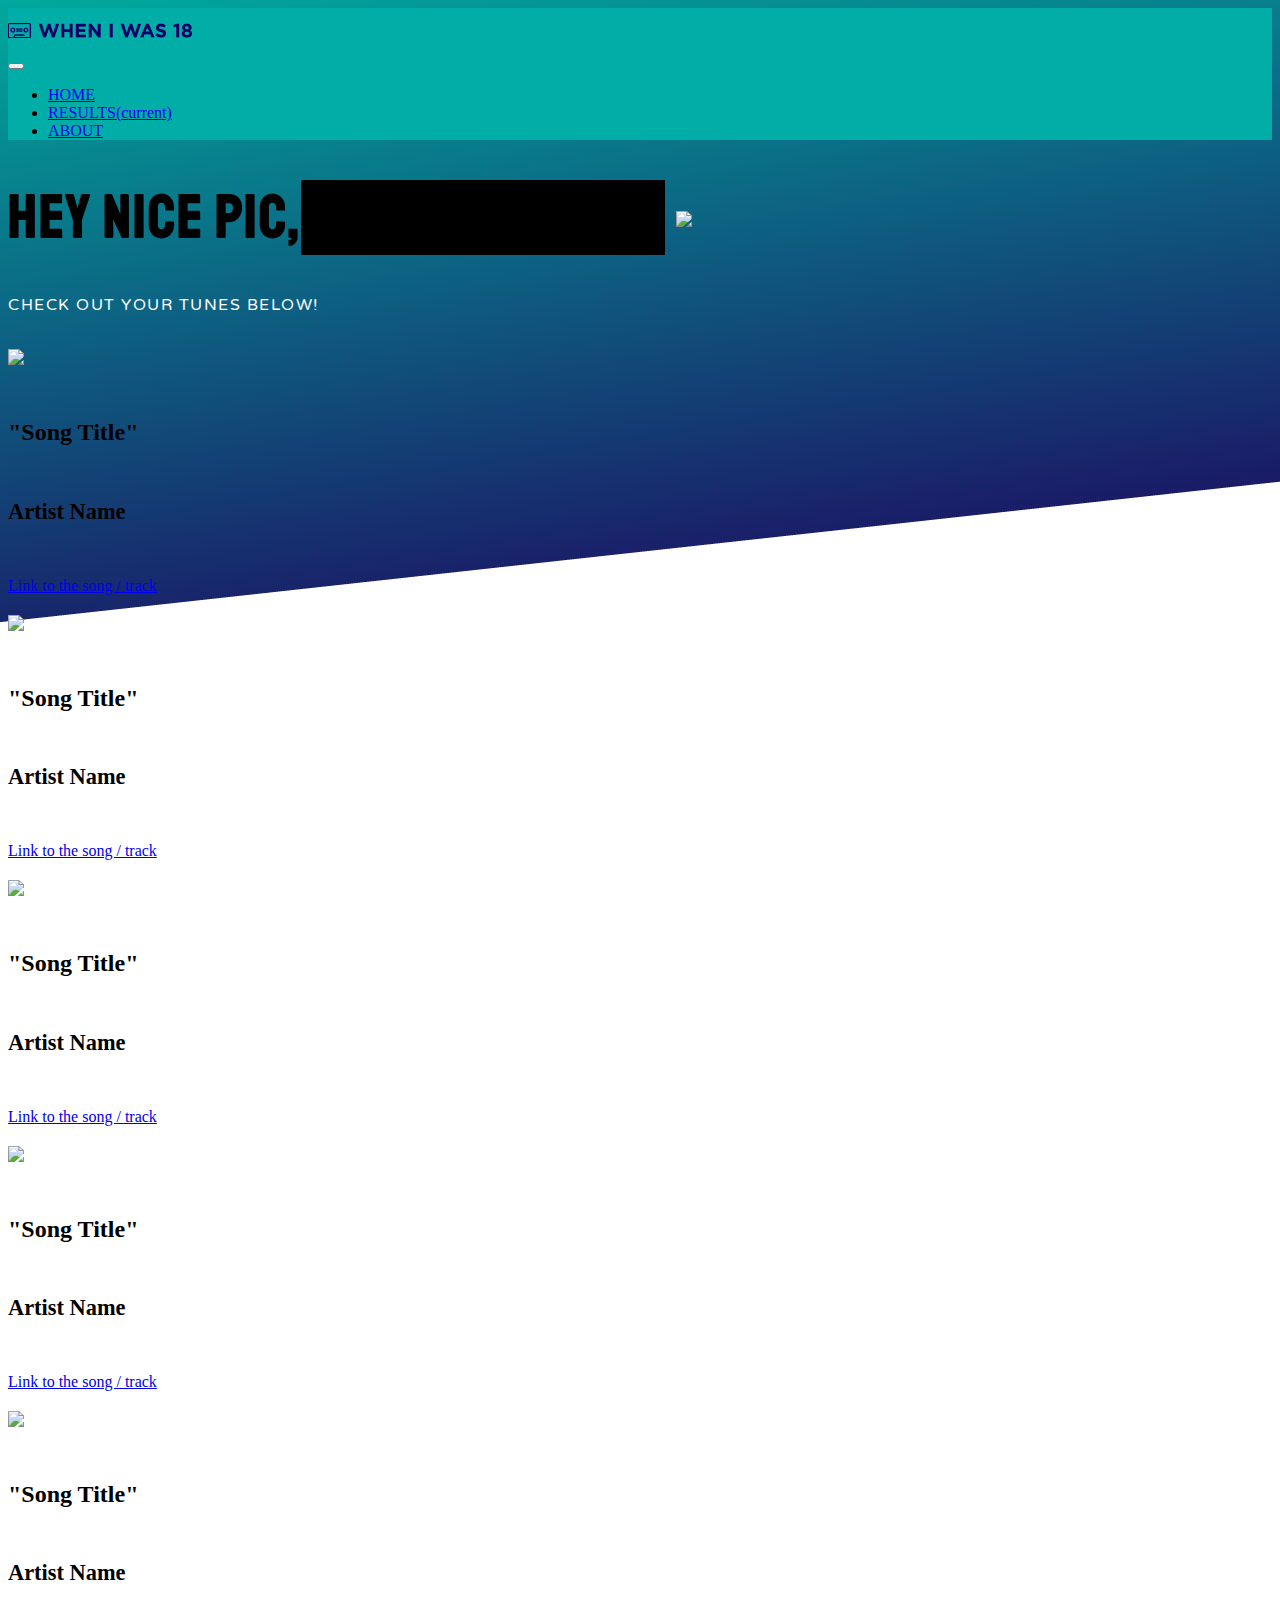
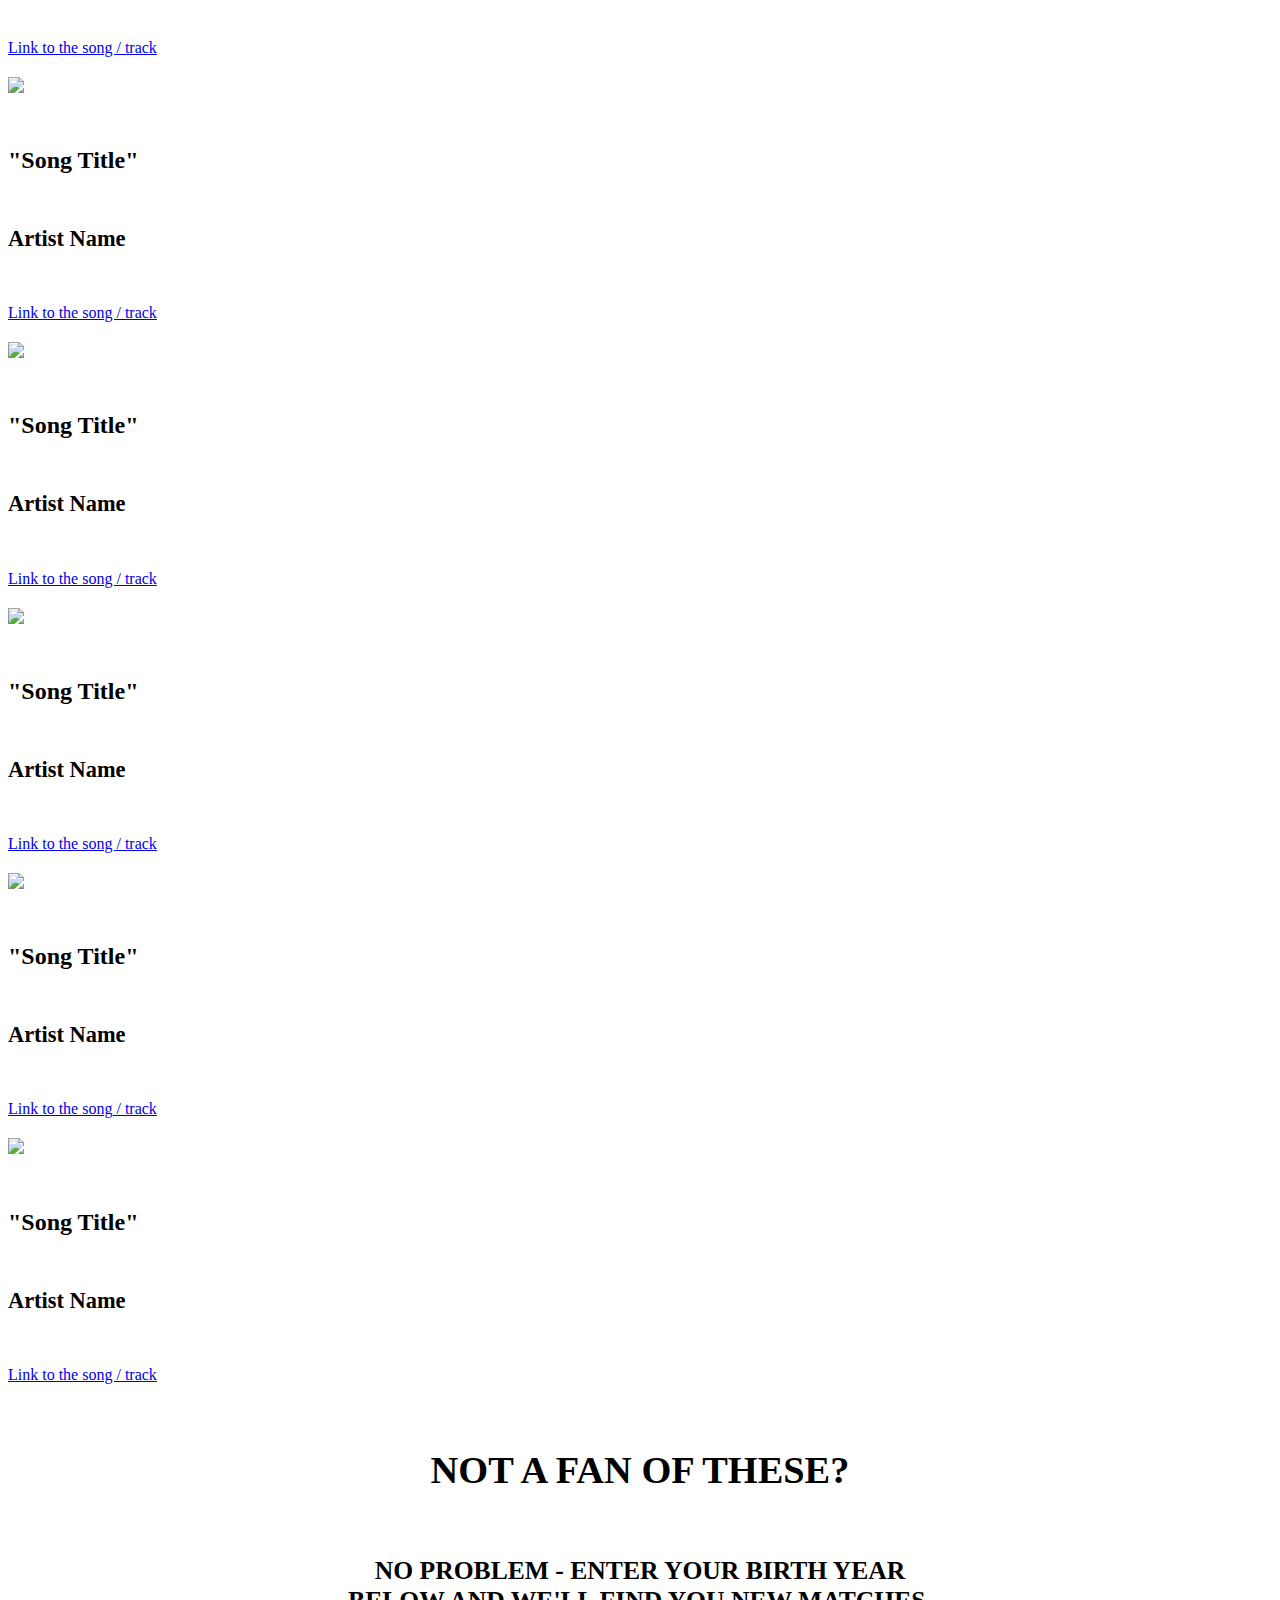
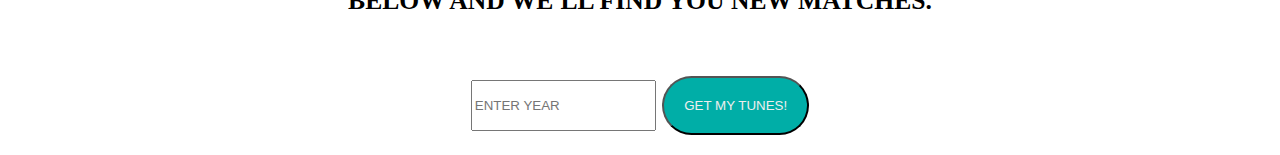
==== results.html @ 9a80c8a1 "Merge branch 'master' into Ajax" ====
<!DOCTYPE html>
<html lang="en">

<head>
    <meta charset="UTF-8">
    <meta name="viewport" content="width=device-width, initial-scale=1.0">
    <meta http-equiv="X-UA-Compatible" content="ie=edge">
    <!-- Bootstrap Link -->
    <link rel="stylesheet" href="https://stackpath.bootstrapcdn.com/bootstrap/4.2.1/css/bootstrap.min.css" integrity="sha384-GJzZqFGwb1QTTN6wy59ffF1BuGJpLSa9DkKMp0DgiMDm4iYMj70gZWKYbI706tWS"
        crossorigin="anonymous">
    <script src="https://www.gstatic.com/firebasejs/5.8.2/firebase.js"></script>
    <link rel="stylesheet" href="assets/css/style.css">
    <!-- Google Fonts Link -->
    <link href="https://fonts.googleapis.com/css?family=Staatliches|Varela+Round" rel="stylesheet">
    <title>Results Page</title>
</head>

<body>
    <!-- Start of nav bar class and Divs -->
    <nav class="navbar navbar-expand-lg sticky-top navbar-dark" id="navBar">
        <div class="col-xl-10 col-lg-9 col-md-10 col-sm-9 col-8">
            <!-- Title and our page image-icon. Inside the sticky navbar but not a link. -->
            <span class="navbar-brand mb-0 h1 col-9"><Span class="page-icon mr-2"><img src="assets/images/logo.png"
                        width="auto" height="15" alt="" id="logoImg"></Span></span>
        </div>

        <div class="col-xl-2 col-lg-3 col-md-2 col-sm-3 col-4">
            <button class="navbar-toggler" type="button" data-toggle="collapse" data-target="#navbarTogglerDemo02"
                aria-controls="navbarTogglerDemo02" aria-expanded="false" aria-label="Toggle navigation">
                <span class="navbar-toggler-icon"></span>
            </button>

            <div class="collapse navbar-collapse" id="navbarTogglerDemo02">
                <ul class="navbar-nav mr-auto mt-2 mt-lg-0">
                    <li class="nav-item">
                        <a class="nav-link" href="index.html">HOME</a>
                    </li>
                    <li class="nav-item active">
                        <a class="nav-link" href="results.html">RESULTS<span class="sr-only">(current)</span></a>
                    </li>
                    <li class="nav-item">
                        <a class="nav-link" href="#">ABOUT</a>
                    </li>
                </ul>
            </div>
        </div>
    </nav>


    <!-- Jumbotron displaying the users name and the image they uploaded. -->
    <div class="container">
        <div class="row">
            <div class="col">

                <div class="jumbotron bg-transparent">
                    <h1 class="display-4 font-weight-normal text-white">HEY NICE PIC,<span id="userName">__________.</span>
                        <span class="user-picture ml-5"><img src="https://via.placeholder.com/150"></span></h1>
                    <p class="lead text-white font-weight-bold">CHECK OUT YOUR TUNES BELOW!</p>

                </div>

            </div>
        </div>
    </div>


    <br />

    <!-- Start of container that will hold the results and related values. -->
    <div class="container">
        <div class="row user-results text-center">
            <!-- Append the results here? -->
            <div class="col-xl-3 col-lg-3 col-md-4 col-sm-6 col-12">
                <div class="card">
                    <div class="card-body">
                        <img src="https://via.placeholder.com/200">
                        <h5 class="card-title">"Song Title"</h5>
                        <h6 class="card-subtitle mb-2">Artist Name</h6>
                        <div class="card-text">
                            <a href="#" class="card-link">Link to the song / track</a>
                        </div>
                    </div>
                </div>
            </div>

            <div class="col-xl-3 col-lg-3 col-md-4 col-sm-6 col-12">
                <div class="card">
                    <div class="card-body">
                        <img src="https://via.placeholder.com/200">
                        <h5 class="card-title">"Song Title"</h5>
                        <h6 class="card-subtitle mb-2">Artist Name</h6>
                        <div class="card-text">
                            <a href="#" class="card-link">Link to the song / track</a>
                        </div>
                    </div>
                </div>
            </div>

            <div class="col-xl-3 col-lg-3 col-md-4 col-sm-6 col-12">
                <div class="card">
                    <div class="card-body">
                        <img src="https://via.placeholder.com/200">
                        <h5 class="card-title">"Song Title"</h5>
                        <h6 class="card-subtitle mb-2">Artist Name</h6>
                        <div class="card-text">
                            <a href="#" class="card-link">Link to the song / track</a>
                        </div>
                    </div>
                </div>
            </div>

            <div class="col-xl-3 col-lg-3 col-md-4 col-sm-6 col-12">
                <div class="card">
                    <div class="card-body">
                        <img src="https://via.placeholder.com/200">
                        <h5 class="card-title">"Song Title"</h5>
                        <h6 class="card-subtitle mb-2">Artist Name</h6>
                        <div class="card-text">
                            <a href="#" class="card-link">Link to the song / track</a>
                        </div>
                    </div>
                </div>
            </div>

            <div class="col-xl-3 col-lg-3 col-md-4 col-sm-6 col-12">
                <div class="card">
                    <div class="card-body">
                        <img src="https://via.placeholder.com/200">
                        <h5 class="card-title">"Song Title"</h5>
                        <h6 class="card-subtitle mb-2">Artist Name</h6>
                        <div class="card-text">
                            <a href="#" class="card-link">Link to the song / track</a>
                        </div>
                    </div>
                </div>
            </div>

            <div class="col-xl-3 col-lg-3 col-md-4 col-sm-6 col-12">
                <div class="card">
                    <div class="card-body">
                        <img src="https://via.placeholder.com/200">
                        <h5 class="card-title">"Song Title"</h5>
                        <h6 class="card-subtitle mb-2">Artist Name</h6>
                        <div class="card-text">
                            <a href="#" class="card-link">Link to the song / track</a>
                        </div>
                    </div>
                </div>
            </div>

            <div class="col-xl-3 col-lg-3 col-md-4 col-sm-6 col-12">
                <div class="card">
                    <div class="card-body">
                        <img src="https://via.placeholder.com/200">
                        <h5 class="card-title">"Song Title"</h5>
                        <h6 class="card-subtitle mb-2">Artist Name</h6>
                        <div class="card-text">
                            <a href="#" class="card-link">Link to the song / track</a>
                        </div>
                    </div>
                </div>
            </div>

            <div class="col-xl-3 col-lg-3 col-md-4 col-sm-6 col-12">
                <div class="card">
                    <div class="card-body">
                        <img src="https://via.placeholder.com/200">
                        <h5 class="card-title">"Song Title"</h5>
                        <h6 class="card-subtitle mb-2">Artist Name</h6>
                        <div class="card-text">
                            <a href="#" class="card-link">Link to the song / track</a>
                        </div>
                    </div>
                </div>
            </div>

            <div class="col-xl-3 col-lg-3 col-md-4 col-sm-6 col-12">
                <div class="card">
                    <div class="card-body">
                        <img src="https://via.placeholder.com/200">
                        <h5 class="card-title">"Song Title"</h5>
                        <h6 class="card-subtitle mb-2">Artist Name</h6>
                        <div class="card-text">
                            <a href="#" class="card-link">Link to the song / track</a>
                        </div>
                    </div>
                </div>
            </div>

            <div class="col-xl-3 col-lg-3 col-md-4 col-sm-6 col-12">
                <div class="card">
                    <div class="card-body">
                        <img src="https://via.placeholder.com/200">
                        <h5 class="card-title">"Song Title"</h5>
                        <h6 class="card-subtitle mb-2">Artist Name</h6>
                        <div class="card-text">
                            <a href="#" class="card-link">Link to the song / track</a>
                        </div>
                    </div>
                </div>
            </div>

            <!-- Div class that contains the card/box for more options for the user. -->
            <div class="col-xl-6 col-lg-6 col-md-8 col-sm-12 col-12 more-options">
                <div class="card">
                    <div class="card-body">
                        <h5 class="card-title">NOT A FAN OF THESE?</h5>
                        <h6 class="card-subtitle mb-2 text-muted">NO PROBLEM - ENTER YOUR BIRTH YEAR<br />BELOW AND
                            WE'LL FIND YOU NEW MATCHES.</h6>

                        <div class="form-inline get-more-results">
                            <input class="form-control mr-3 user-new-year" type="number" placeholder="ENTER YEAR">
                            <button type="submit" class="btn get-music text-white">GET MY TUNES!</button>
                        </div>

                        <!-- Decade buttons -->
                        <!-- <div class="decade-switch mt-4">
                            <button type="button" class="btn btn-dark mr-4 add-decade">NEXT DECADE, DUDE.</button>
                            <button type="button" class="btn btn-dark ml-4 subtract-decade">BACK A DECADE!</button>
                        </div> -->

                    </div>
                </div>
            </div>
            <!-- End of container-->
        </div>
    </div>

    <!-- Javascript References -->
    <script src="https://cdnjs.cloudflare.com/ajax/libs/jquery/3.2.1/jquery.min.js"></script>
    <script src="https://stackpath.bootstrapcdn.com/bootstrap/4.2.1/js/bootstrap.min.js" integrity="sha384-B0UglyR+jN6CkvvICOB2joaf5I4l3gm9GU6Hc1og6Ls7i6U/mkkaduKaBhlAXv9k"
        crossorigin="anonymous"></script>
    <script src="assets/script/script.js"></script>

</body>

</html>
---- assets/css/style.css ----
/* Universal stylings */
body {
    background-image: url("../images/background_header.jpg");
    background-repeat: no-repeat;
    background-size: auto;
}

img {
    margin-bottom: 10px;
}

/* Styling the nav elements and links */

#navBar {
    background-color: #00aea7;
    padding-top: 15px;
}

a.nav-item {
    color: #eeeeee;
    margin-right: 15px;
    font-family: 'Varela Round', sans-serif;
    font-size: 14px;
}

.active {
    text-decoration: underline;
}

/* Styling for welcome Text */

h1 {
    font-family: 'Staatliches', cursive;
    font-size: 60px;
    letter-spacing: 2px;
}
#heyThere {
    background-color: #000000;
    padding: 10px;
    line-height: 1.5;
}

p {
    font-family: 'Varela Round', sans-serif;
    font-size: 16px;
    letter-spacing: 1.5px;
    color: #ffffff;
}
#heavyText {
    font-size: 16px;
    background: #000000;
    padding: 10px;
    line-height: 2;
}

#userName {
    background-color: #000000;
}

/* Styling the cards that will contain the users results */
.card {
    margin-bottom: 20px;
}

.card-title {
    font-size: 150%;
}

.card-subtitle {
    font-size: 140%;
}

.text-muted {
    font-size: 100%;
}
/* Styling for the buttons */
button.get-music {
    background-color: #00aea7;
    color: #eeeeee;
    border-radius: 45px;
    padding: 20px;
}

input.get-music {
    border-radius: 45px;
    padding: 20px;
    background-color: #eeeeee;
    color: #00aea7;
    width: 15%;
}

button.add-decade, .subtract-decade {
    border-radius: 45px;
    padding: 10px;
}

input.user-new-year {
    height: 45px;
}

.container-fluid {
    margin-left: 75px;
    margin-right: 75px;
}

.more-options {
    font-size: 160%;
    font-weight: 650;
    text-align: center;
}

.user-or {
    font-family: 'Varela Round', 'sans-serif';
    color: #ffffff;
    background-color: #000000;
}

/* Media query to display age input field and submit button when the screen is small. */

@media (max-width: 1212px) {
    .user-new-year {
        width: auto;
        margin-bottom: 15px;
    }

    .get-more-results {
        align-content: center;
        justify-content: center;
  }
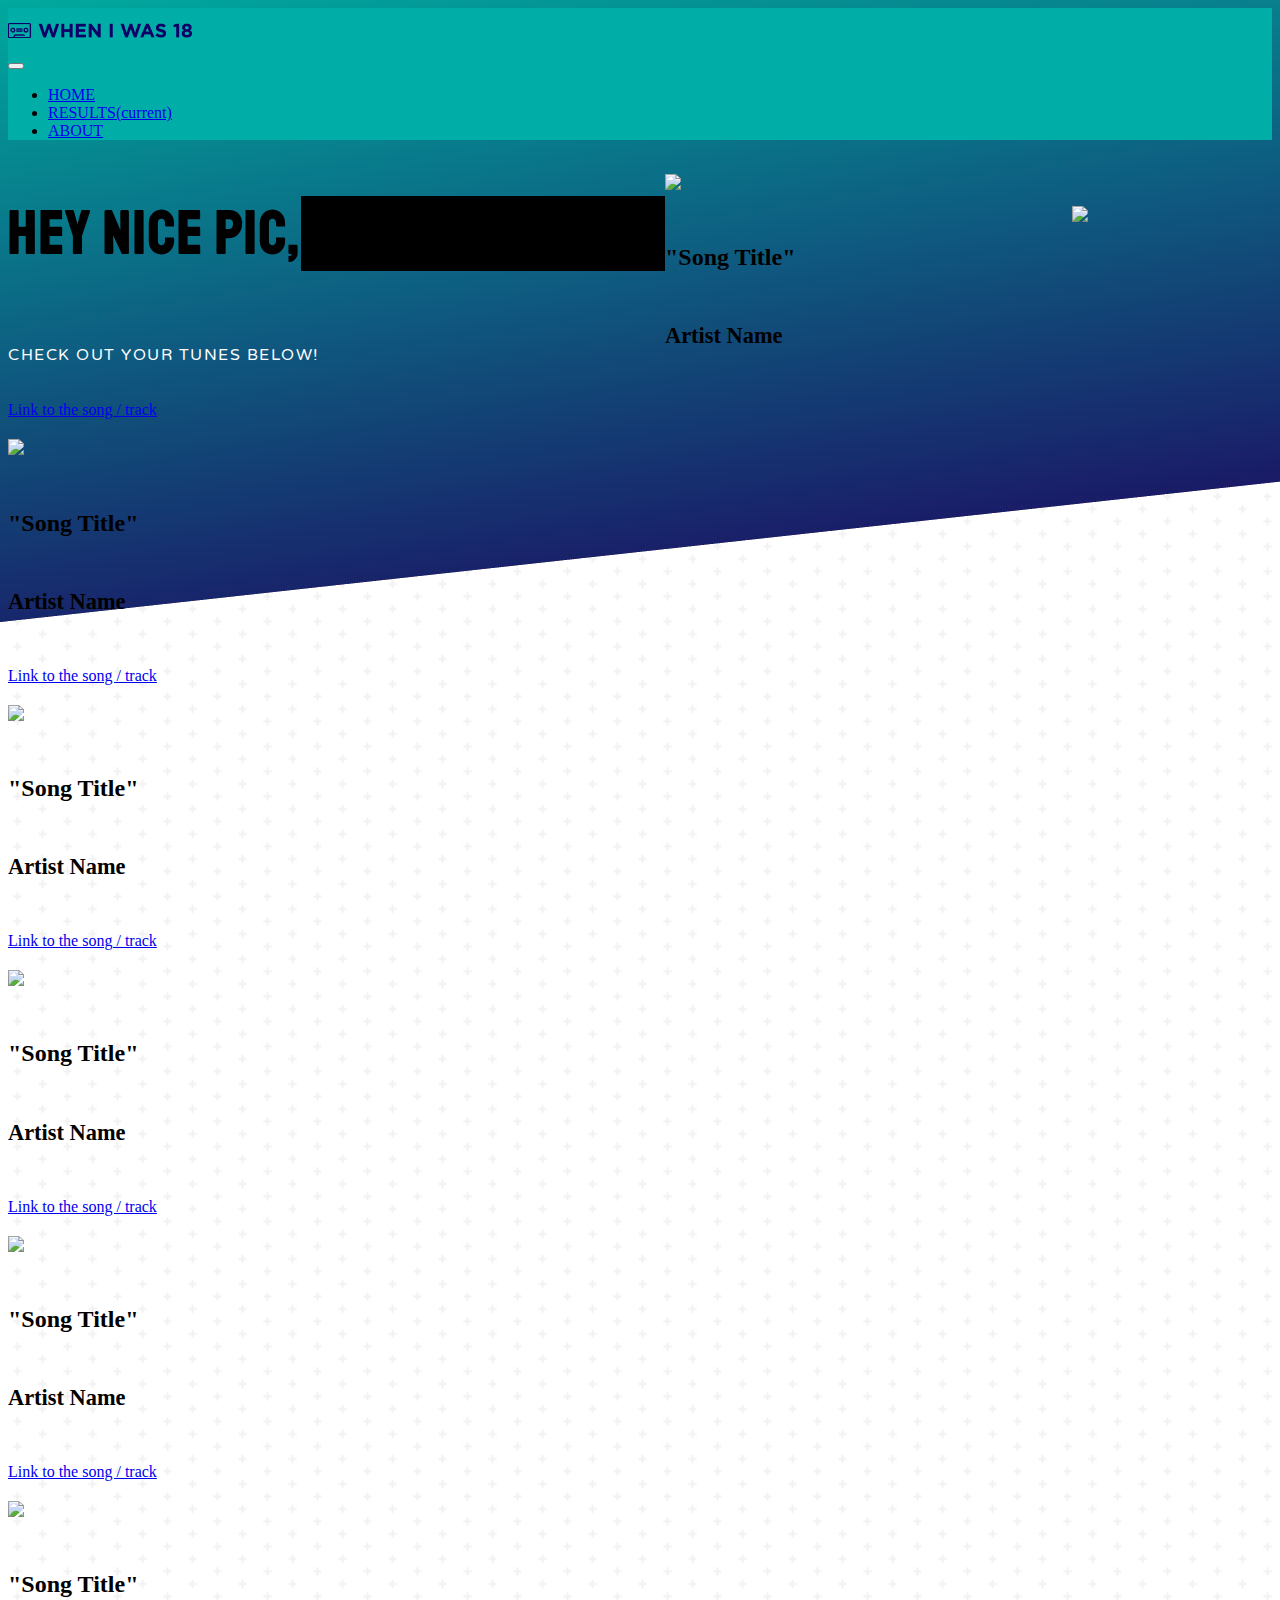
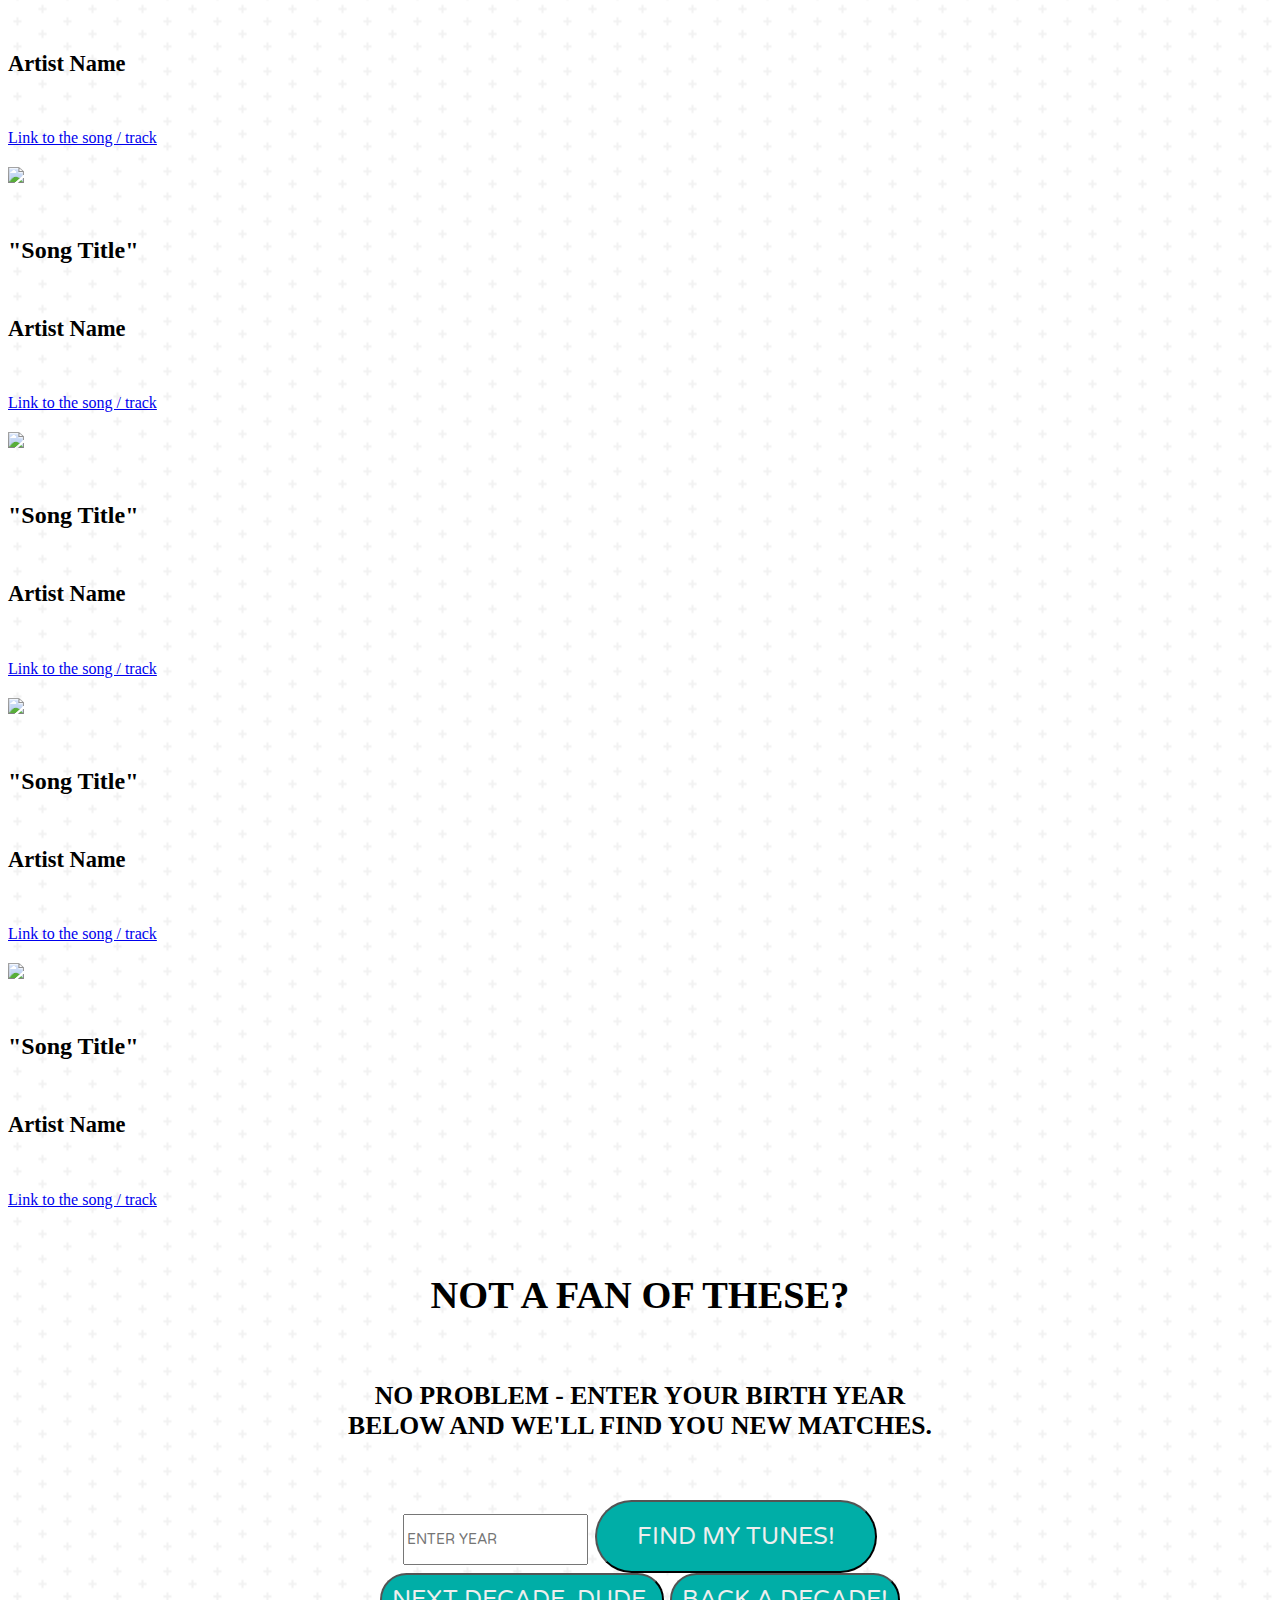
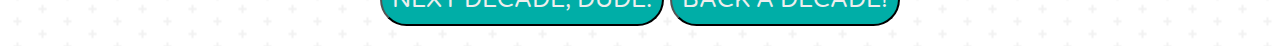
==== commit 8a83d6ce: "visual and animate css" ====
--- a/results.html
+++ b/results.html
@@ -12,7 +12,9 @@
     <link rel="stylesheet" href="assets/css/style.css">
     <!-- Google Fonts Link -->
     <link href="https://fonts.googleapis.com/css?family=Staatliches|Varela+Round" rel="stylesheet">
-    <title>Results Page</title>
+    <!-- Animate CSS -->
+    <link rel="stylesheet" href="https://cdnjs.cloudflare.com/ajax/libs/animate.css/3.7.0/animate.min.css">
+    <title>When I Was 18</title>
 </head>
 
 <body>
@@ -53,10 +55,12 @@
             <div class="col">
 
                 <div class="jumbotron bg-transparent">
-                    <h1 class="display-4 font-weight-normal text-white">HEY NICE PIC,<span id="userName">__________.</span>
-                        <span class="user-picture ml-5"><img src="https://via.placeholder.com/150"></span></h1>
+                    <h1 class="display-4 font-weight-normal text-white animated infinite pulse delay-1s">HEY NICE PIC,<span id="userName">__________.</span></h1>
+                    <br>
                     <p class="lead text-white font-weight-bold">CHECK OUT YOUR TUNES BELOW!</p>
-
+                </div>
+                <div class="user-picture ml-5">
+                    <img src="https://via.placeholder.com/150">
                 </div>
 
             </div>
@@ -210,14 +214,13 @@
 
                         <div class="form-inline get-more-results">
                             <input class="form-control mr-3 user-new-year" type="number" placeholder="ENTER YEAR">
-                            <button type="submit" class="btn get-music text-white">GET MY TUNES!</button>
-                        </div>
-
-                        <!-- Decade buttons -->
-                        <!-- <div class="decade-switch mt-4">
+                            <button type="submit" class="btn get-music text-white">FIND MY TUNES!</button>
+                        </div>
+
+                        <div class="decade-switch mt-4">
                             <button type="button" class="btn btn-dark mr-4 add-decade">NEXT DECADE, DUDE.</button>
                             <button type="button" class="btn btn-dark ml-4 subtract-decade">BACK A DECADE!</button>
-                        </div> -->
+                        </div>
 
                     </div>
                 </div>
@@ -230,7 +233,10 @@
     <script src="https://cdnjs.cloudflare.com/ajax/libs/jquery/3.2.1/jquery.min.js"></script>
     <script src="https://stackpath.bootstrapcdn.com/bootstrap/4.2.1/js/bootstrap.min.js" integrity="sha384-B0UglyR+jN6CkvvICOB2joaf5I4l3gm9GU6Hc1og6Ls7i6U/mkkaduKaBhlAXv9k"
         crossorigin="anonymous"></script>
+    <script src="https://unpkg.com/micromodal/dist/micromodal.min.js"></script>
+    <!-- Script File -->
     <script src="assets/script/script.js"></script>
+    
 
 </body>
 
--- a/assets/css/style.css
+++ b/assets/css/style.css
@@ -1,7 +1,8 @@
 /* Universal stylings */
 body {
-    background-image: url("../images/background_header.jpg");
-    background-repeat: no-repeat;
+    background-image: url("../images/background_02.png"), url("../images/positive.png");
+    background-repeat: no-repeat, repeat;
+    background-position: top left, bottom right;
     background-size: auto;
 }
 
@@ -74,17 +75,32 @@
     font-size: 100%;
 }
 /* Styling for the buttons */
-button.get-music {
+.btn {
     background-color: #00aea7;
+    font-family: 'Varela Round', sans-serif;
     color: #eeeeee;
     border-radius: 45px;
     padding: 20px;
+    padding-left: 40px;
+    padding-right:  40px;
+    font-size: 24px;
+}
+.btn:hover {
+    box-shadow: 0 12px 16px 0 rgba(0,0,0,0.24), 0 17px 50px 0 rgba(0,0,0,0.19);
+    background-color: #172c6d;
+}
+
+input {
+    
+    font-family: 'Varela Round', sans-serif;
+    font-size: 14px;
 }
 
 input.get-music {
     border-radius: 45px;
     padding: 20px;
     background-color: #eeeeee;
+    font-family: 'Varela Round', sans-serif;
     color: #00aea7;
     width: 15%;
 }
@@ -96,11 +112,19 @@
 
 input.user-new-year {
     height: 45px;
+    font-family: 'Varela Round', sans-serif;
 }
 
 .container-fluid {
     margin-left: 75px;
     margin-right: 75px;
+}
+.micro-modal {
+    font-family: 'Varela Round', sans-serif;
+
+}
+#modalBackground {
+    background-color: #ffffff;
 }
 
 .more-options {
@@ -113,17 +137,34 @@
     font-family: 'Varela Round', 'sans-serif';
     color: #ffffff;
     background-color: #000000;
+    padding: 10px;
+    font-size: 20px;
 }
+.user-picture {
+    width: 200px;
+    height: auto;
+    float: right;
+    margin-top: 50px;
+}
+.jumbotron {
+    float: left;
+}
+#warningText {
+    color: #000000;
+    font-family: 'Varela Round', 'sans-serif';
+}
+
 
 /* Media query to display age input field and submit button when the screen is small. */
 
 @media (max-width: 1212px) {
-    .user-new-year {
-        width: auto;
-        margin-bottom: 15px;
-    }
+.user-new-year {
+    width: auto;
+    margin-bottom: 15px;
+}
 
-    .get-more-results {
-        align-content: center;
-        justify-content: center;
-  }+.get-more-results {
+    align-content: center;
+    justify-content: center;
+}
+}
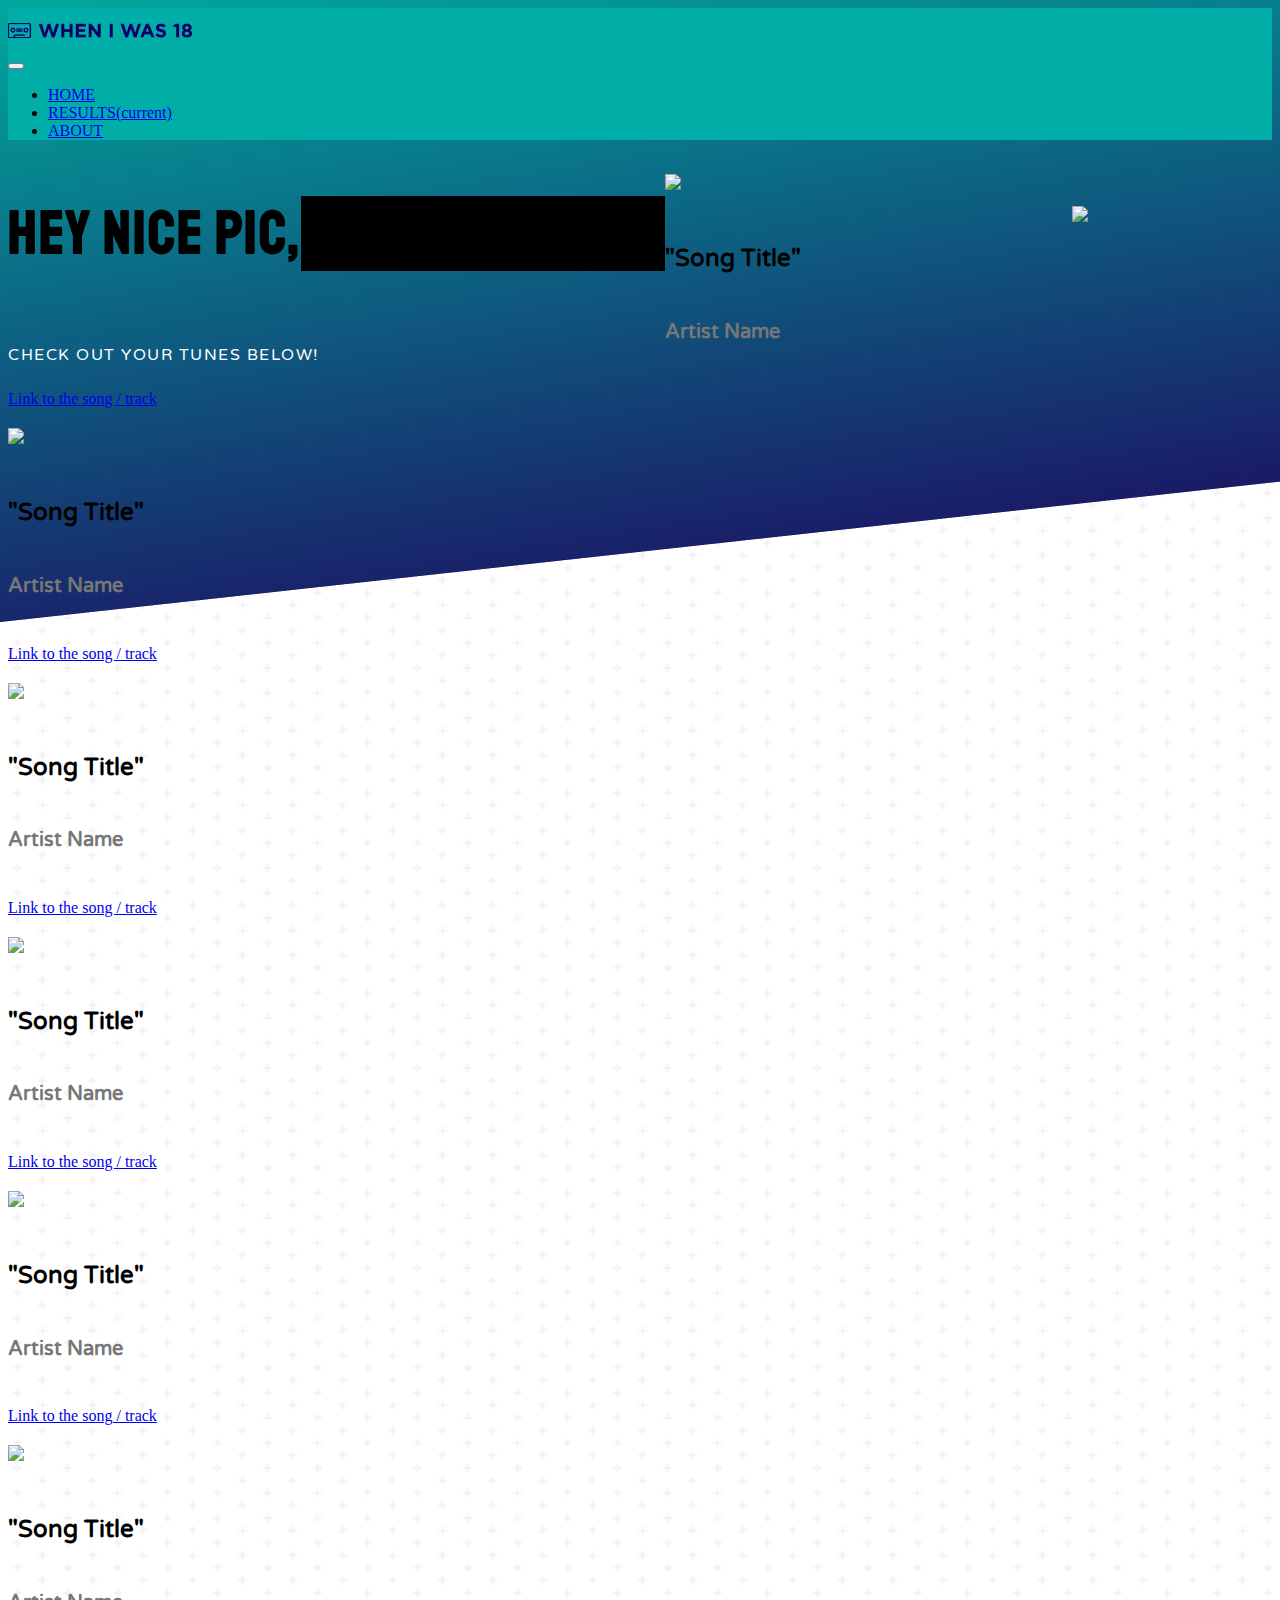
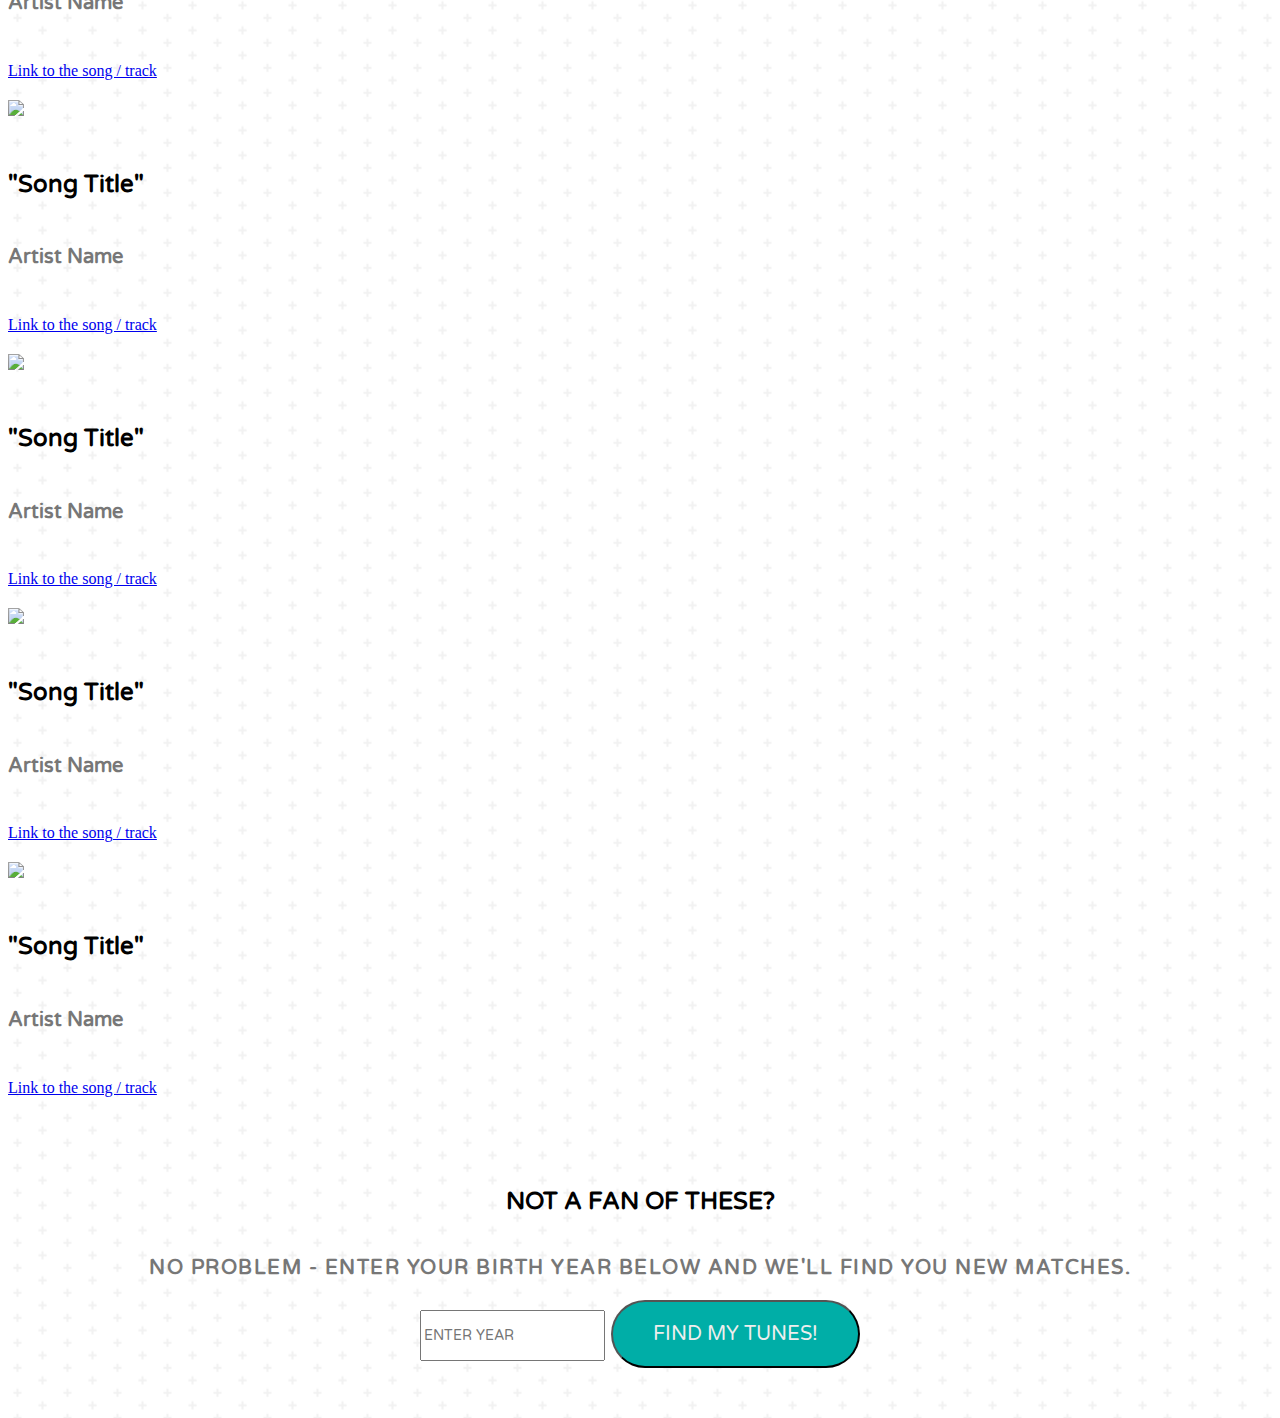
==== commit 3fd5d080: "Merge pull request #28 from sindygeb/css-animate" ====
--- a/results.html
+++ b/results.html
@@ -208,19 +208,23 @@
             <div class="col-xl-6 col-lg-6 col-md-8 col-sm-12 col-12 more-options">
                 <div class="card">
                     <div class="card-body">
+                        <br>
                         <h5 class="card-title">NOT A FAN OF THESE?</h5>
-                        <h6 class="card-subtitle mb-2 text-muted">NO PROBLEM - ENTER YOUR BIRTH YEAR<br />BELOW AND
+                        <p class="tryAgain">NO PROBLEM - ENTER YOUR BIRTH YEAR BELOW AND
                             WE'LL FIND YOU NEW MATCHES.</h6>
 
+                        <br>
                         <div class="form-inline get-more-results">
                             <input class="form-control mr-3 user-new-year" type="number" placeholder="ENTER YEAR">
-                            <button type="submit" class="btn get-music text-white">FIND MY TUNES!</button>
-                        </div>
-
-                        <div class="decade-switch mt-4">
+                            <button id="tunesBtn2" type="submit" class="btn get-music text-white">FIND MY TUNES!</button>
+                        </div>
+
+                        <!-- Decade Buttons -->
+                        <!---<div class="decade-switch mt-4">
                             <button type="button" class="btn btn-dark mr-4 add-decade">NEXT DECADE, DUDE.</button>
                             <button type="button" class="btn btn-dark ml-4 subtract-decade">BACK A DECADE!</button>
-                        </div>
+                        </div> -->
+                        <br>
 
                     </div>
                 </div>
--- a/assets/css/style.css
+++ b/assets/css/style.css
@@ -64,18 +64,27 @@
 }
 
 .card-title {
-    font-size: 150%;
+    font-size: 24px;
+    font-family: 'Varela Round', sans-serif;
+    font-weight: 600;
 }
 
 .card-subtitle {
-    font-size: 140%;
+    font-size: 20px;
+    font-family: 'Varela Round', sans-serif;
+    color: #777777;
+}
+.tryAgain {
+    font-size: 20px;
+    font-family: 'Varela Round', sans-serif;
+    color: #777777;
 }
 
 .text-muted {
     font-size: 100%;
 }
 /* Styling for the buttons */
-.btn {
+#tunesBtn {
     background-color: #00aea7;
     font-family: 'Varela Round', sans-serif;
     color: #eeeeee;
@@ -85,10 +94,25 @@
     padding-right:  40px;
     font-size: 24px;
 }
-.btn:hover {
+#tunesBtn:hover {
     box-shadow: 0 12px 16px 0 rgba(0,0,0,0.24), 0 17px 50px 0 rgba(0,0,0,0.19);
     background-color: #172c6d;
 }
+#tunesBtn2 {
+    background-color: #00aea7;
+    font-family: 'Varela Round', sans-serif;
+    color: #eeeeee;
+    border-radius: 45px;
+    padding: 20px;
+    padding-left: 40px;
+    padding-right:  40px;
+    font-size: 20px;
+}
+#tunesBtn2:hover {
+    box-shadow: 0 12px 16px 0 rgba(0,0,0,0.24), 0 17px 50px 0 rgba(0,0,0,0.19);
+    background-color: #172c6d;
+}
+
 
 input {
     
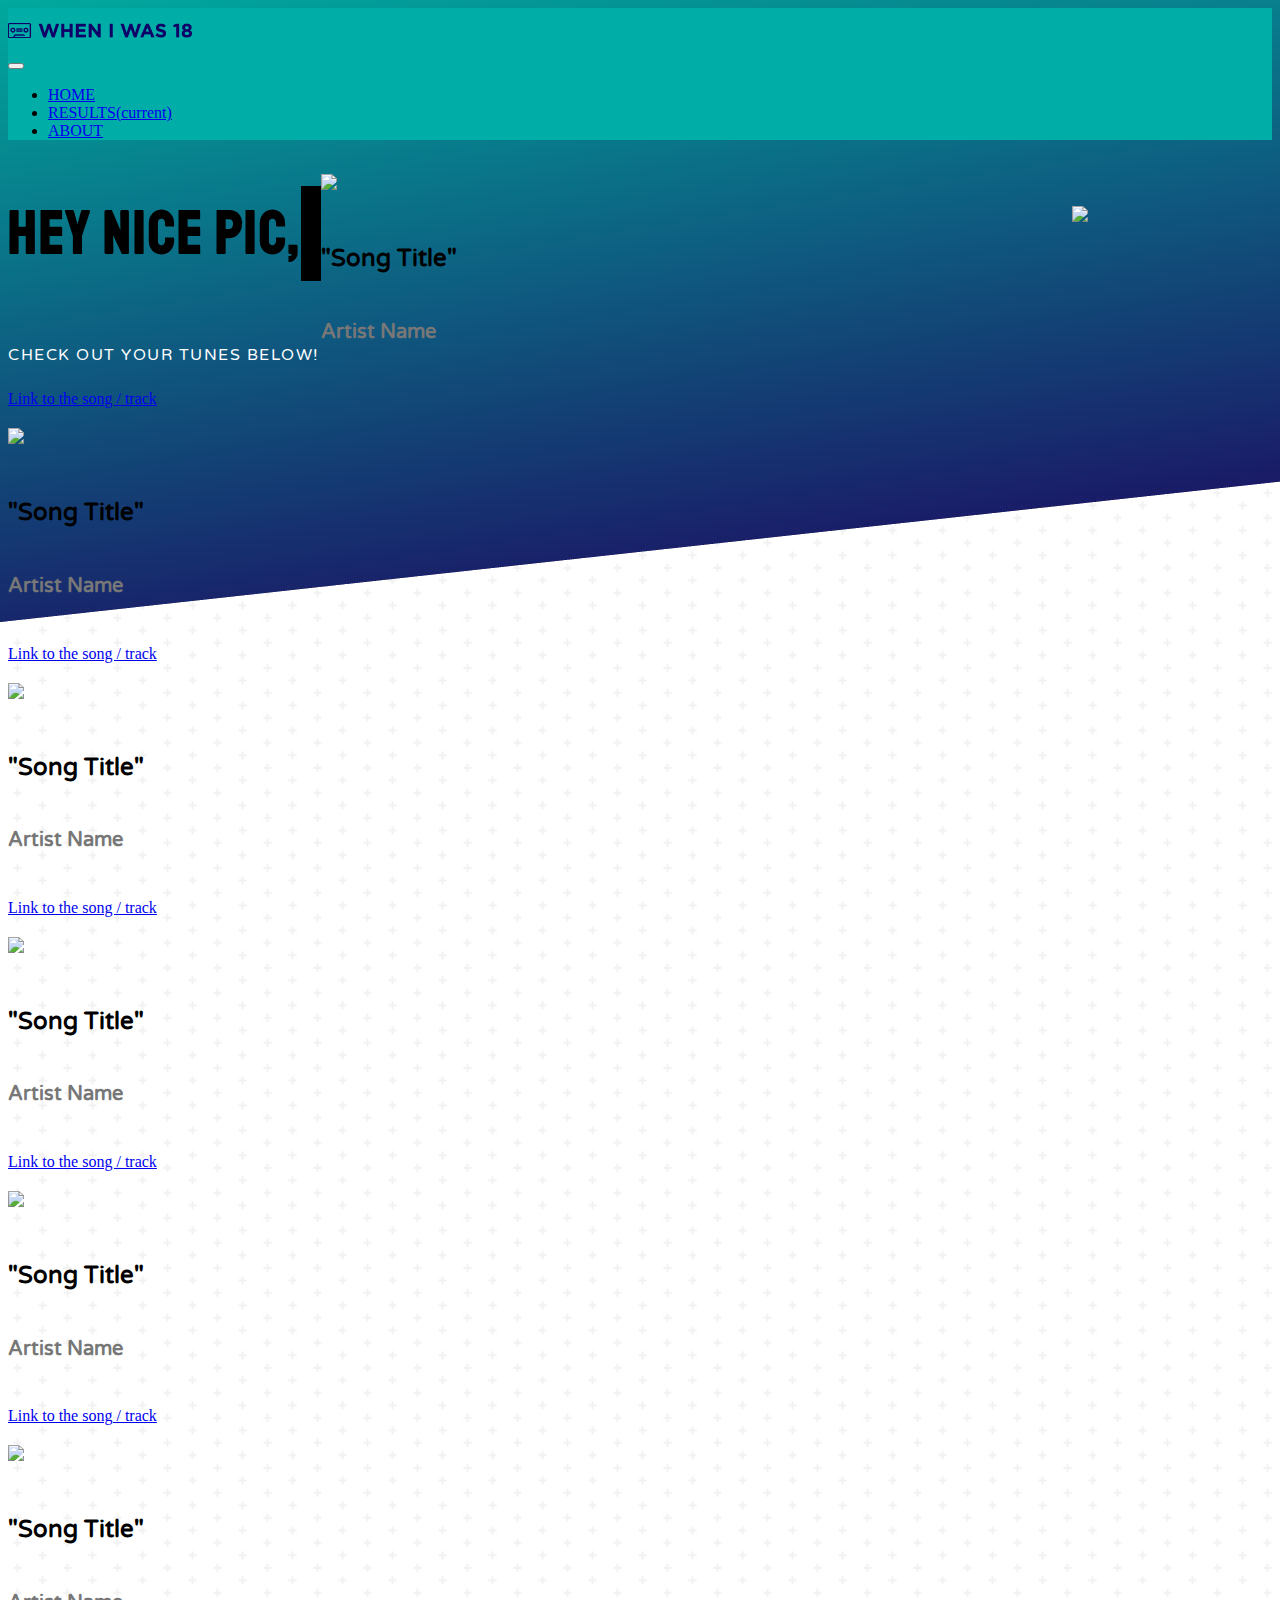
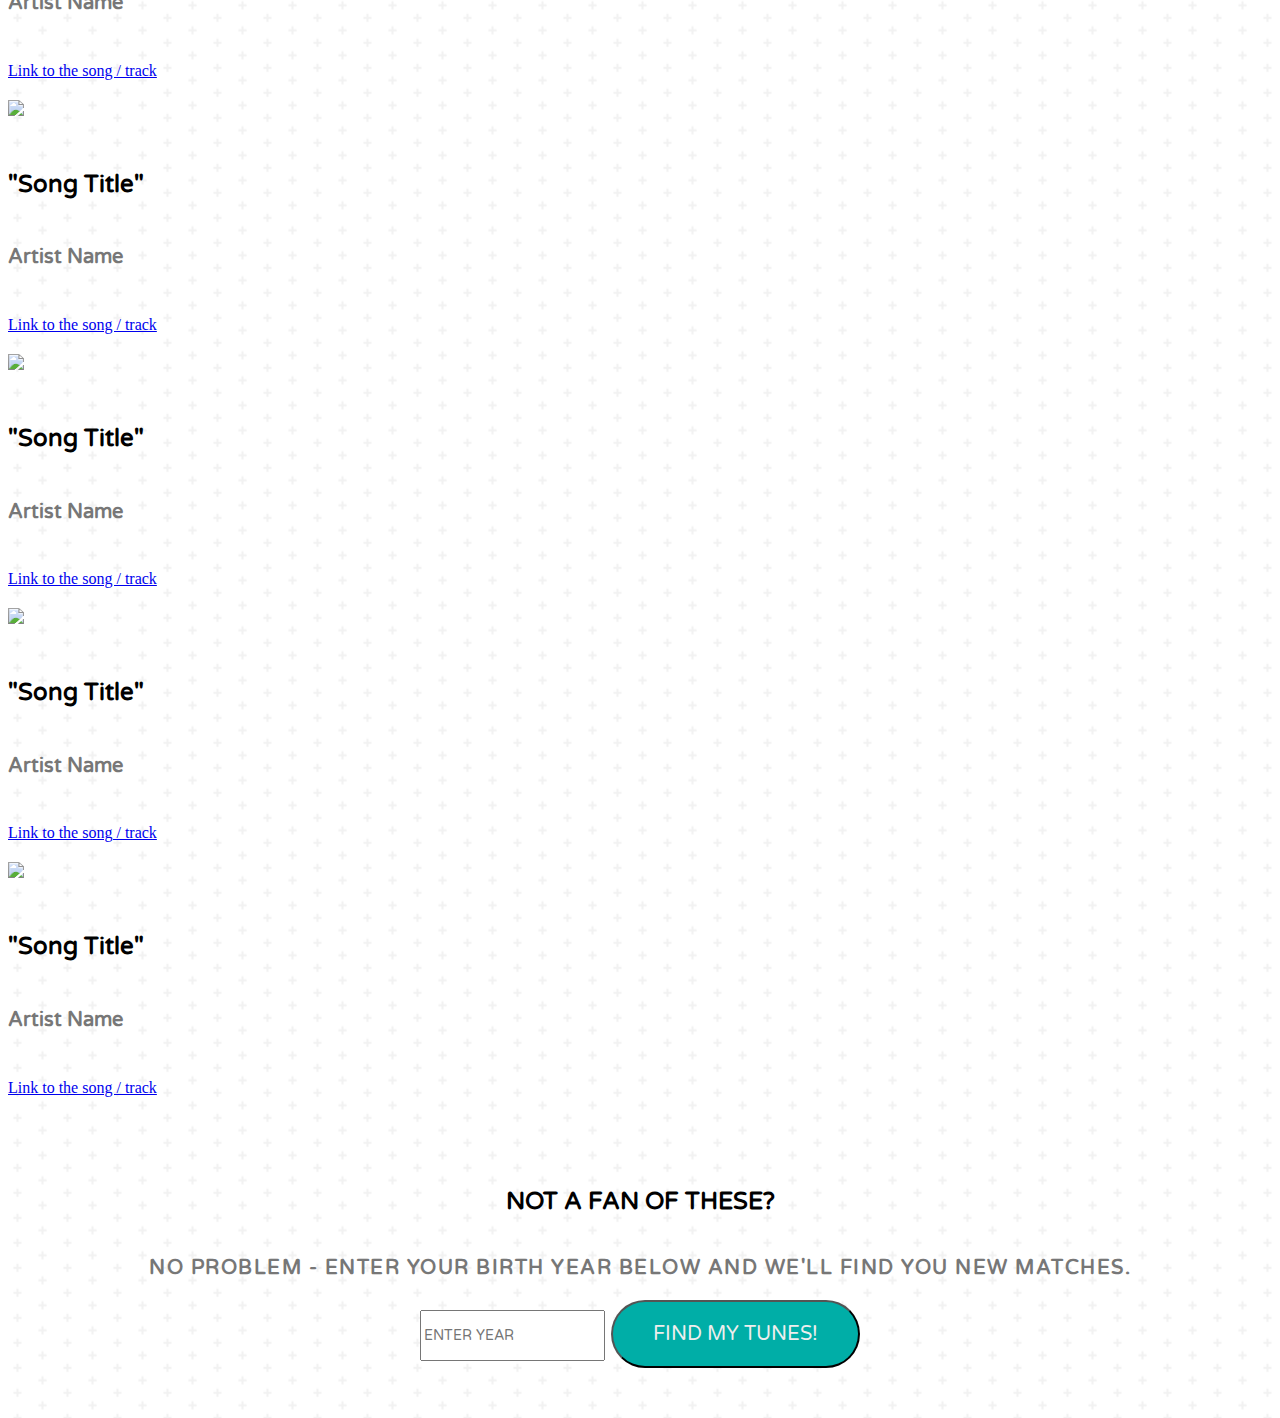
==== commit a9ba852a: "submit little things" ====
--- a/results.html
+++ b/results.html
@@ -55,7 +55,7 @@
             <div class="col">
 
                 <div class="jumbotron bg-transparent">
-                    <h1 class="display-4 font-weight-normal text-white animated infinite pulse delay-1s">HEY NICE PIC,<span id="userName">__________.</span></h1>
+                    <h1 class="display-4 font-weight-normal text-white animated infinite pulse delay-1s">HEY NICE PIC, <span id="userName"></span></h1>
                     <br>
                     <p class="lead text-white font-weight-bold">CHECK OUT YOUR TUNES BELOW!</p>
                 </div>
--- a/assets/css/style.css
+++ b/assets/css/style.css
@@ -56,6 +56,7 @@
 
 #userName {
     background-color: #000000;
+    padding: 10px;
 }
 
 /* Styling the cards that will contain the users results */
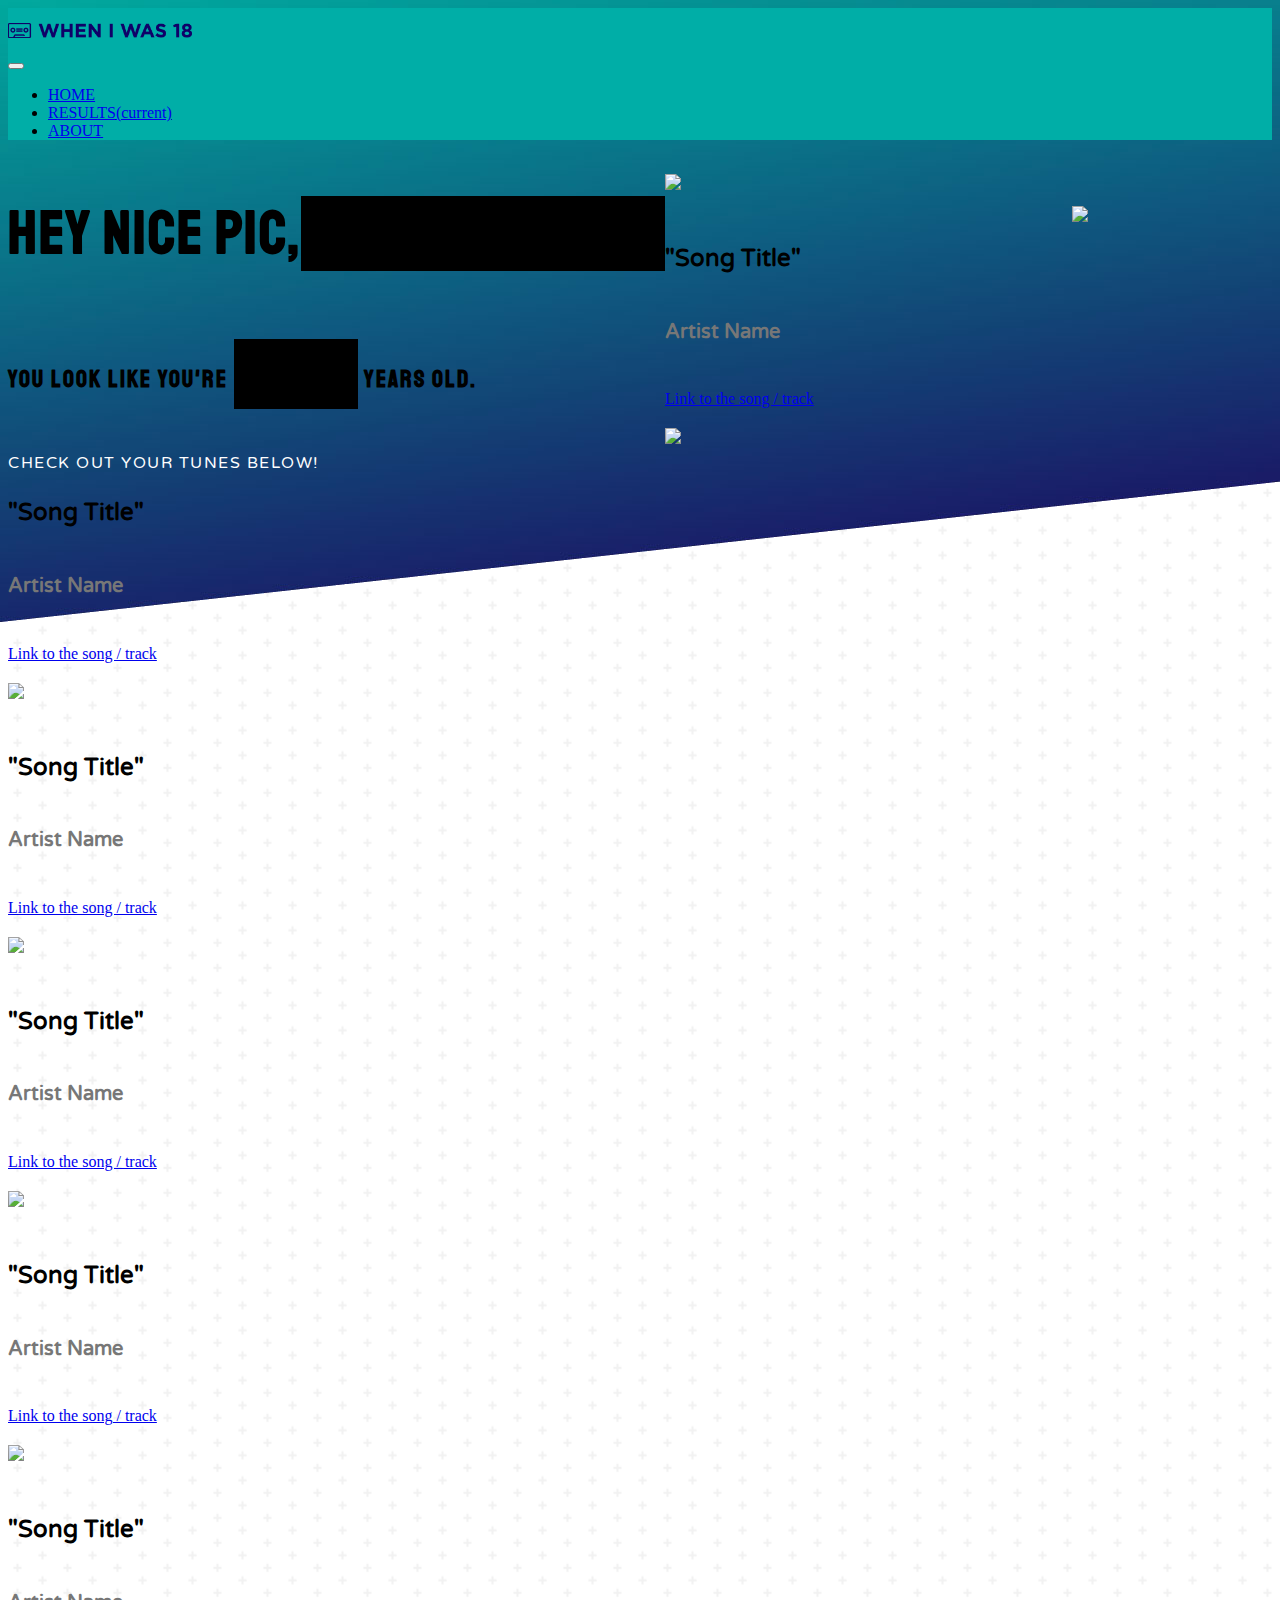
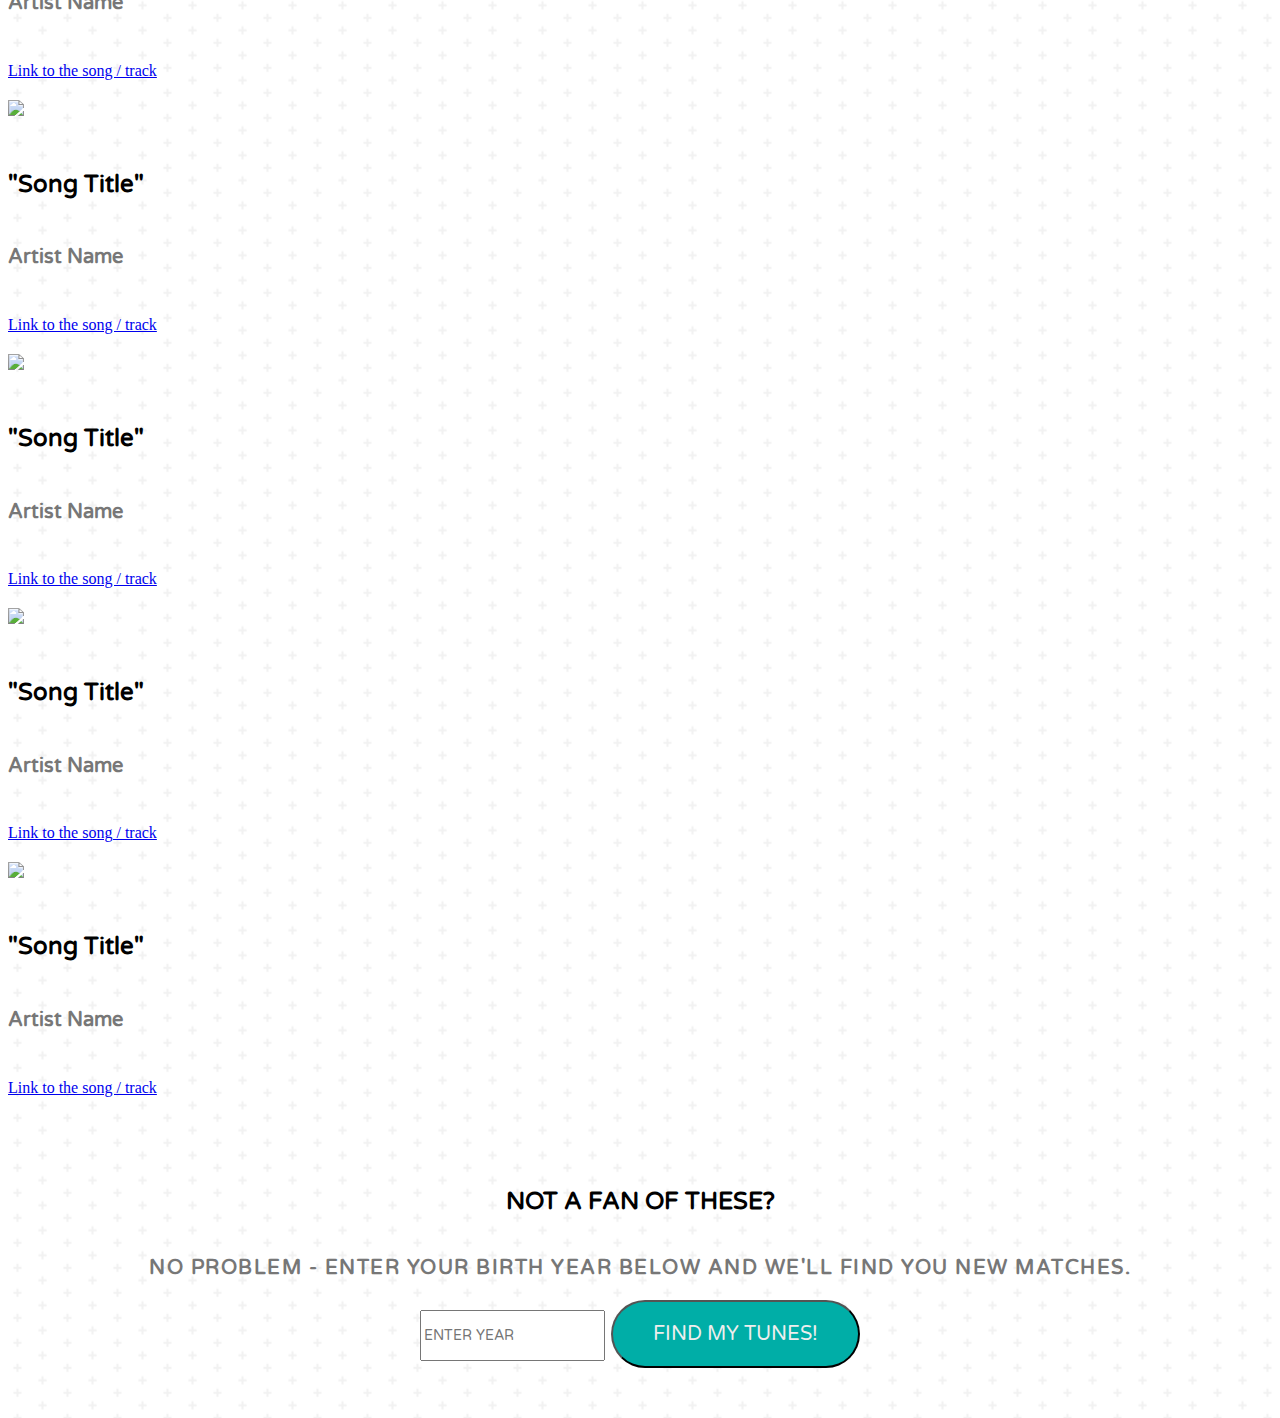
==== commit 4a007dd8: "Merge pull request #34 from sindygeb/Age-on-Results" ====
--- a/results.html
+++ b/results.html
@@ -55,7 +55,9 @@
             <div class="col">
 
                 <div class="jumbotron bg-transparent">
-                    <h1 class="display-4 font-weight-normal text-white animated infinite pulse delay-1s">HEY NICE PIC, <span id="userName"></span></h1>
+                    <h1 class="display-4 font-weight-normal text-white animated infinite pulse delay-1s">HEY NICE PIC,<span id="userName">__________.</span></h1>
+                    <br>
+                    <h2 class="font-weight-normal text-white">You look like you're <span id="userAge">__ __</span> years old.</h2>
                     <br>
                     <p class="lead text-white font-weight-bold">CHECK OUT YOUR TUNES BELOW!</p>
                 </div>
--- a/assets/css/style.css
+++ b/assets/css/style.css
@@ -10,6 +10,12 @@
     margin-bottom: 10px;
 }
 
+.card-body img {
+    width: 100%;
+    height: auto;
+    object-fit: contain;
+}
+
 /* Styling the nav elements and links */
 
 #navBar {
@@ -35,6 +41,12 @@
     font-size: 60px;
     letter-spacing: 2px;
 }
+
+h2 {
+    font-family: 'Staatliches', cursive;
+    letter-spacing: 2px;
+}
+
 #heyThere {
     background-color: #000000;
     padding: 10px;
@@ -56,7 +68,13 @@
 
 #userName {
     background-color: #000000;
-    padding: 10px;
+}
+
+#userAge {
+    font-family: 'Staatliches', cursive;
+    background-color: #000000;
+    padding: 10px;
+    font-size: 40px;
 }
 
 /* Styling the cards that will contain the users results */
@@ -180,6 +198,10 @@
 }
 
 
+.user-picture {
+    float: right;
+}
+
 /* Media query to display age input field and submit button when the screen is small. */
 
 @media (max-width: 1212px) {
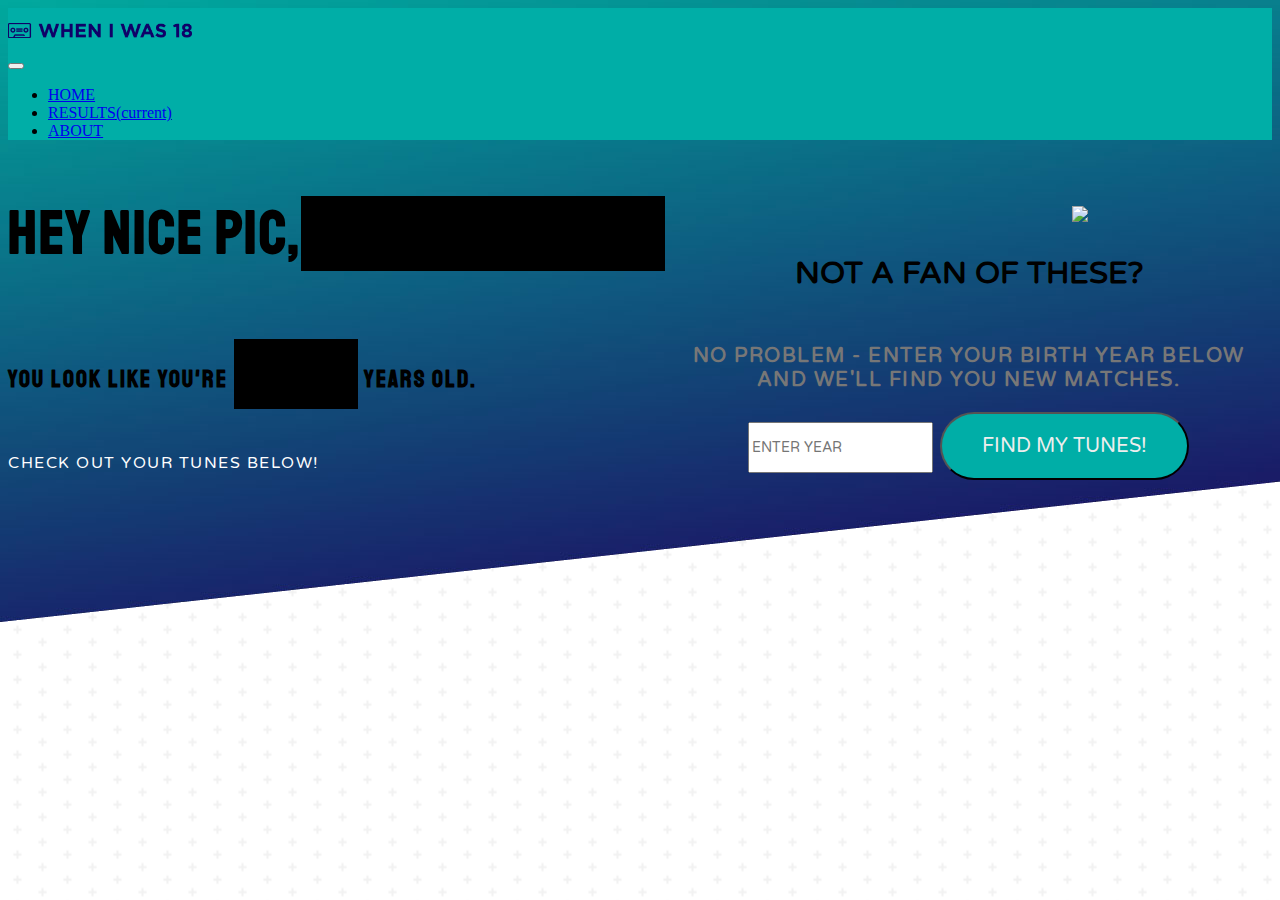
==== commit c9e60f0f: "Merge pull request #35 from sindygeb/results-cards-adjust" ====
--- a/results.html
+++ b/results.html
@@ -76,135 +76,7 @@
     <div class="container">
         <div class="row user-results text-center">
             <!-- Append the results here? -->
-            <div class="col-xl-3 col-lg-3 col-md-4 col-sm-6 col-12">
-                <div class="card">
-                    <div class="card-body">
-                        <img src="https://via.placeholder.com/200">
-                        <h5 class="card-title">"Song Title"</h5>
-                        <h6 class="card-subtitle mb-2">Artist Name</h6>
-                        <div class="card-text">
-                            <a href="#" class="card-link">Link to the song / track</a>
-                        </div>
-                    </div>
-                </div>
-            </div>
-
-            <div class="col-xl-3 col-lg-3 col-md-4 col-sm-6 col-12">
-                <div class="card">
-                    <div class="card-body">
-                        <img src="https://via.placeholder.com/200">
-                        <h5 class="card-title">"Song Title"</h5>
-                        <h6 class="card-subtitle mb-2">Artist Name</h6>
-                        <div class="card-text">
-                            <a href="#" class="card-link">Link to the song / track</a>
-                        </div>
-                    </div>
-                </div>
-            </div>
-
-            <div class="col-xl-3 col-lg-3 col-md-4 col-sm-6 col-12">
-                <div class="card">
-                    <div class="card-body">
-                        <img src="https://via.placeholder.com/200">
-                        <h5 class="card-title">"Song Title"</h5>
-                        <h6 class="card-subtitle mb-2">Artist Name</h6>
-                        <div class="card-text">
-                            <a href="#" class="card-link">Link to the song / track</a>
-                        </div>
-                    </div>
-                </div>
-            </div>
-
-            <div class="col-xl-3 col-lg-3 col-md-4 col-sm-6 col-12">
-                <div class="card">
-                    <div class="card-body">
-                        <img src="https://via.placeholder.com/200">
-                        <h5 class="card-title">"Song Title"</h5>
-                        <h6 class="card-subtitle mb-2">Artist Name</h6>
-                        <div class="card-text">
-                            <a href="#" class="card-link">Link to the song / track</a>
-                        </div>
-                    </div>
-                </div>
-            </div>
-
-            <div class="col-xl-3 col-lg-3 col-md-4 col-sm-6 col-12">
-                <div class="card">
-                    <div class="card-body">
-                        <img src="https://via.placeholder.com/200">
-                        <h5 class="card-title">"Song Title"</h5>
-                        <h6 class="card-subtitle mb-2">Artist Name</h6>
-                        <div class="card-text">
-                            <a href="#" class="card-link">Link to the song / track</a>
-                        </div>
-                    </div>
-                </div>
-            </div>
-
-            <div class="col-xl-3 col-lg-3 col-md-4 col-sm-6 col-12">
-                <div class="card">
-                    <div class="card-body">
-                        <img src="https://via.placeholder.com/200">
-                        <h5 class="card-title">"Song Title"</h5>
-                        <h6 class="card-subtitle mb-2">Artist Name</h6>
-                        <div class="card-text">
-                            <a href="#" class="card-link">Link to the song / track</a>
-                        </div>
-                    </div>
-                </div>
-            </div>
-
-            <div class="col-xl-3 col-lg-3 col-md-4 col-sm-6 col-12">
-                <div class="card">
-                    <div class="card-body">
-                        <img src="https://via.placeholder.com/200">
-                        <h5 class="card-title">"Song Title"</h5>
-                        <h6 class="card-subtitle mb-2">Artist Name</h6>
-                        <div class="card-text">
-                            <a href="#" class="card-link">Link to the song / track</a>
-                        </div>
-                    </div>
-                </div>
-            </div>
-
-            <div class="col-xl-3 col-lg-3 col-md-4 col-sm-6 col-12">
-                <div class="card">
-                    <div class="card-body">
-                        <img src="https://via.placeholder.com/200">
-                        <h5 class="card-title">"Song Title"</h5>
-                        <h6 class="card-subtitle mb-2">Artist Name</h6>
-                        <div class="card-text">
-                            <a href="#" class="card-link">Link to the song / track</a>
-                        </div>
-                    </div>
-                </div>
-            </div>
-
-            <div class="col-xl-3 col-lg-3 col-md-4 col-sm-6 col-12">
-                <div class="card">
-                    <div class="card-body">
-                        <img src="https://via.placeholder.com/200">
-                        <h5 class="card-title">"Song Title"</h5>
-                        <h6 class="card-subtitle mb-2">Artist Name</h6>
-                        <div class="card-text">
-                            <a href="#" class="card-link">Link to the song / track</a>
-                        </div>
-                    </div>
-                </div>
-            </div>
-
-            <div class="col-xl-3 col-lg-3 col-md-4 col-sm-6 col-12">
-                <div class="card">
-                    <div class="card-body">
-                        <img src="https://via.placeholder.com/200">
-                        <h5 class="card-title">"Song Title"</h5>
-                        <h6 class="card-subtitle mb-2">Artist Name</h6>
-                        <div class="card-text">
-                            <a href="#" class="card-link">Link to the song / track</a>
-                        </div>
-                    </div>
-                </div>
-            </div>
+            
 
             <!-- Div class that contains the card/box for more options for the user. -->
             <div class="col-xl-6 col-lg-6 col-md-8 col-sm-12 col-12 more-options">
--- a/assets/css/style.css
+++ b/assets/css/style.css
@@ -79,17 +79,18 @@
 
 /* Styling the cards that will contain the users results */
 .card {
+    height: 90%;
     margin-bottom: 20px;
 }
 
 .card-title {
-    font-size: 24px;
+    font-size: 120%;
     font-family: 'Varela Round', sans-serif;
     font-weight: 600;
 }
 
 .card-subtitle {
-    font-size: 20px;
+    font-size: 110%;
     font-family: 'Varela Round', sans-serif;
     color: #777777;
 }
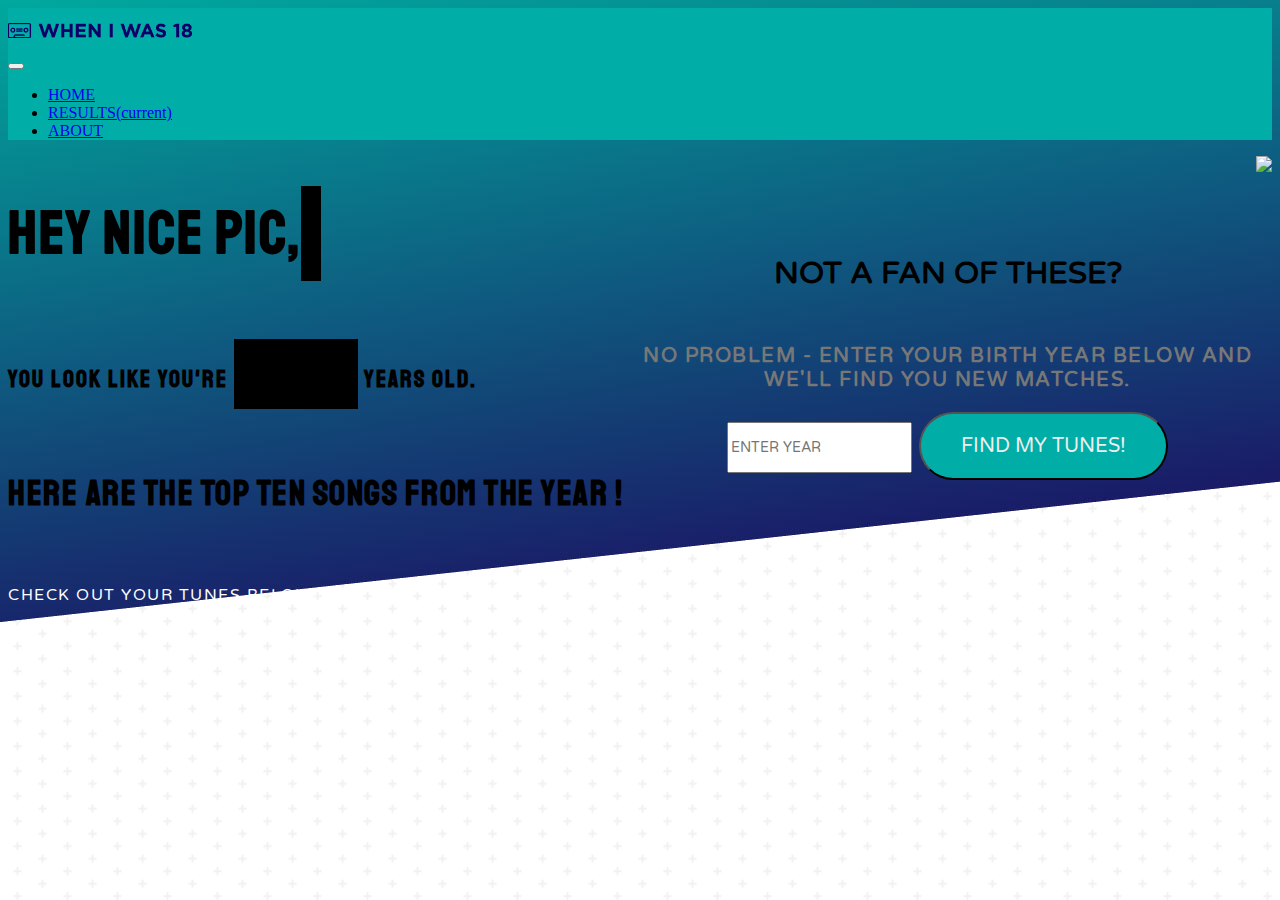
==== commit 6fbaeffb: "Merge branch 'master' into css-animate" ====
--- a/results.html
+++ b/results.html
@@ -55,9 +55,11 @@
             <div class="col">
 
                 <div class="jumbotron bg-transparent">
-                    <h1 class="display-4 font-weight-normal text-white animated infinite pulse delay-1s">HEY NICE PIC,<span id="userName">__________.</span></h1>
+                    <h1 class="display-4 font-weight-normal text-white animated infinite pulse delay-1s">HEY NICE PIC, <span id="userName"></span></h1>
                     <br>
                     <h2 class="font-weight-normal text-white">You look like you're <span id="userAge">__ __</span> years old.</h2>
+                    <br />
+                    <h3 class="font-weight-normal text-white from-user-year">HERE ARE THE TOP TEN SONGS FROM THE YEAR <span id="eighteenYear">!</span></h3>
                     <br>
                     <p class="lead text-white font-weight-bold">CHECK OUT YOUR TUNES BELOW!</p>
                 </div>
--- a/assets/css/style.css
+++ b/assets/css/style.css
@@ -68,6 +68,7 @@
 
 #userName {
     background-color: #000000;
+    padding: 10px;
 }
 
 #userAge {
@@ -75,6 +76,12 @@
     background-color: #000000;
     padding: 10px;
     font-size: 40px;
+}
+
+.from-user-year {
+    font-family: 'Staatliches', cursive;
+    font-size: 35px;
+    letter-spacing: 1.5px;
 }
 
 /* Styling the cards that will contain the users results */
@@ -133,7 +140,6 @@
     background-color: #172c6d;
 }
 
-
 input {
     
     font-family: 'Varela Round', sans-serif;
@@ -184,7 +190,7 @@
     padding: 10px;
     font-size: 20px;
 }
-.user-picture {
+#newPic {
     width: 200px;
     height: auto;
     float: right;
@@ -198,6 +204,26 @@
     font-family: 'Varela Round', 'sans-serif';
 }
 
+/* Modal Styling */
+
+.modal-title {
+    font-family: 'Staatliches', cursive;
+    background-color: #000000;
+    color: #ffffff;
+    text-align: center;
+    font-size: 40px;
+    padding: 10px;
+}
+.modal-body {
+    font-family: 'Varela Round', 'sans-serif';
+    color: #777777;
+    font-size: 16px;
+    letter-spacing: 2px;
+    text-align: center;
+}
+#selfiePic {
+    width: 20%;
+}
 
 .user-picture {
     float: right;
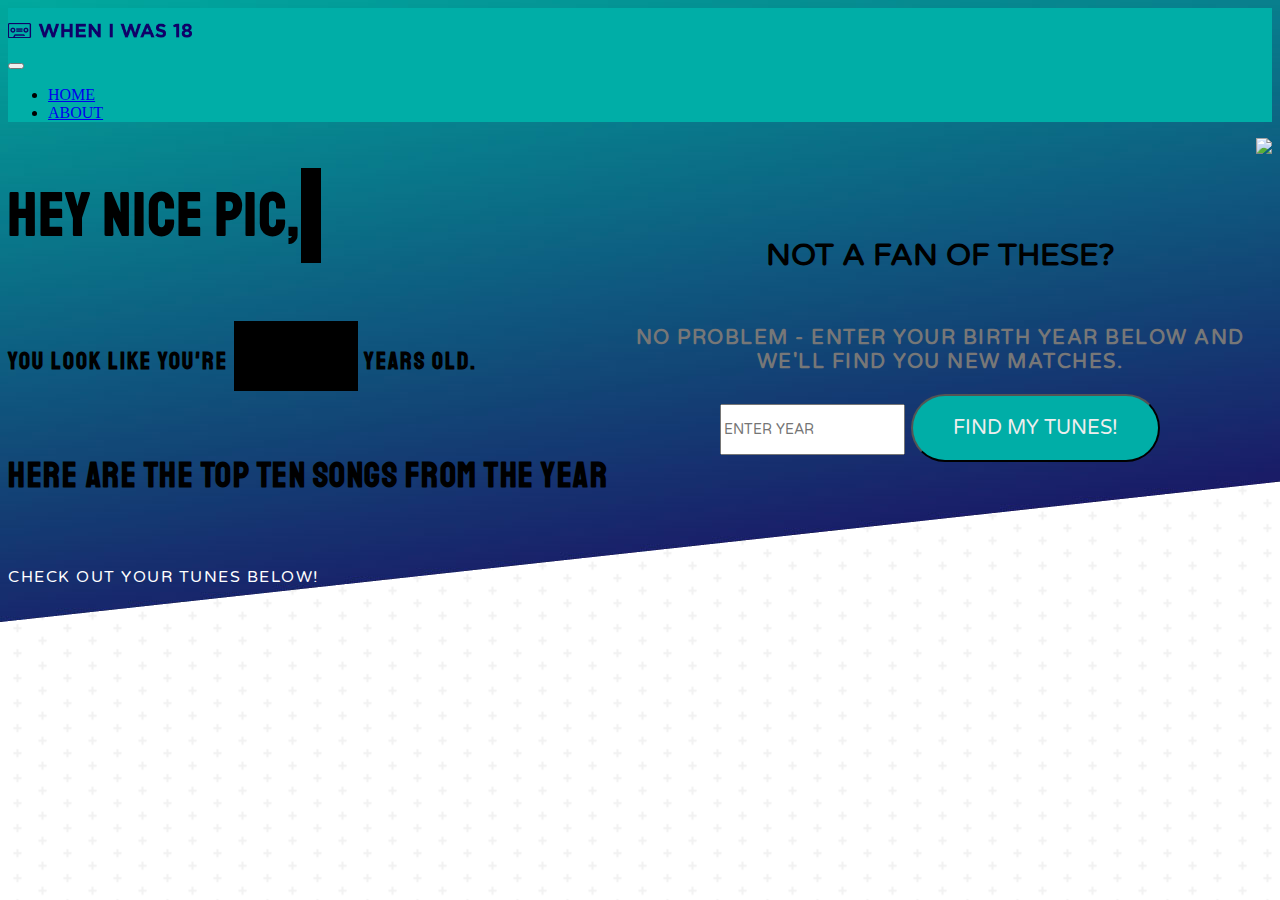
==== commit a50c1d71: "Merge pull request #46 from sindygeb/fixes" ====
--- a/results.html
+++ b/results.html
@@ -33,12 +33,9 @@
             </button>
 
             <div class="collapse navbar-collapse" id="navbarTogglerDemo02">
-                <ul class="navbar-nav mr-auto mt-2 mt-lg-0">
+                <ul class="navbar-nav mr-auto mt-2 mt-lg-0"> 
                     <li class="nav-item">
                         <a class="nav-link" href="index.html">HOME</a>
-                    </li>
-                    <li class="nav-item active">
-                        <a class="nav-link" href="results.html">RESULTS<span class="sr-only">(current)</span></a>
                     </li>
                     <li class="nav-item">
                         <a class="nav-link" href="#">ABOUT</a>
@@ -59,7 +56,7 @@
                     <br>
                     <h2 class="font-weight-normal text-white">You look like you're <span id="userAge">__ __</span> years old.</h2>
                     <br />
-                    <h3 class="font-weight-normal text-white from-user-year">HERE ARE THE TOP TEN SONGS FROM THE YEAR <span id="eighteenYear">!</span></h3>
+                    <h3 class="font-weight-normal text-white from-user-year">HERE ARE THE TOP TEN SONGS FROM THE YEAR <span id="eighteenYear"></span></h3>
                     <br>
                     <p class="lead text-white font-weight-bold">CHECK OUT YOUR TUNES BELOW!</p>
                 </div>
